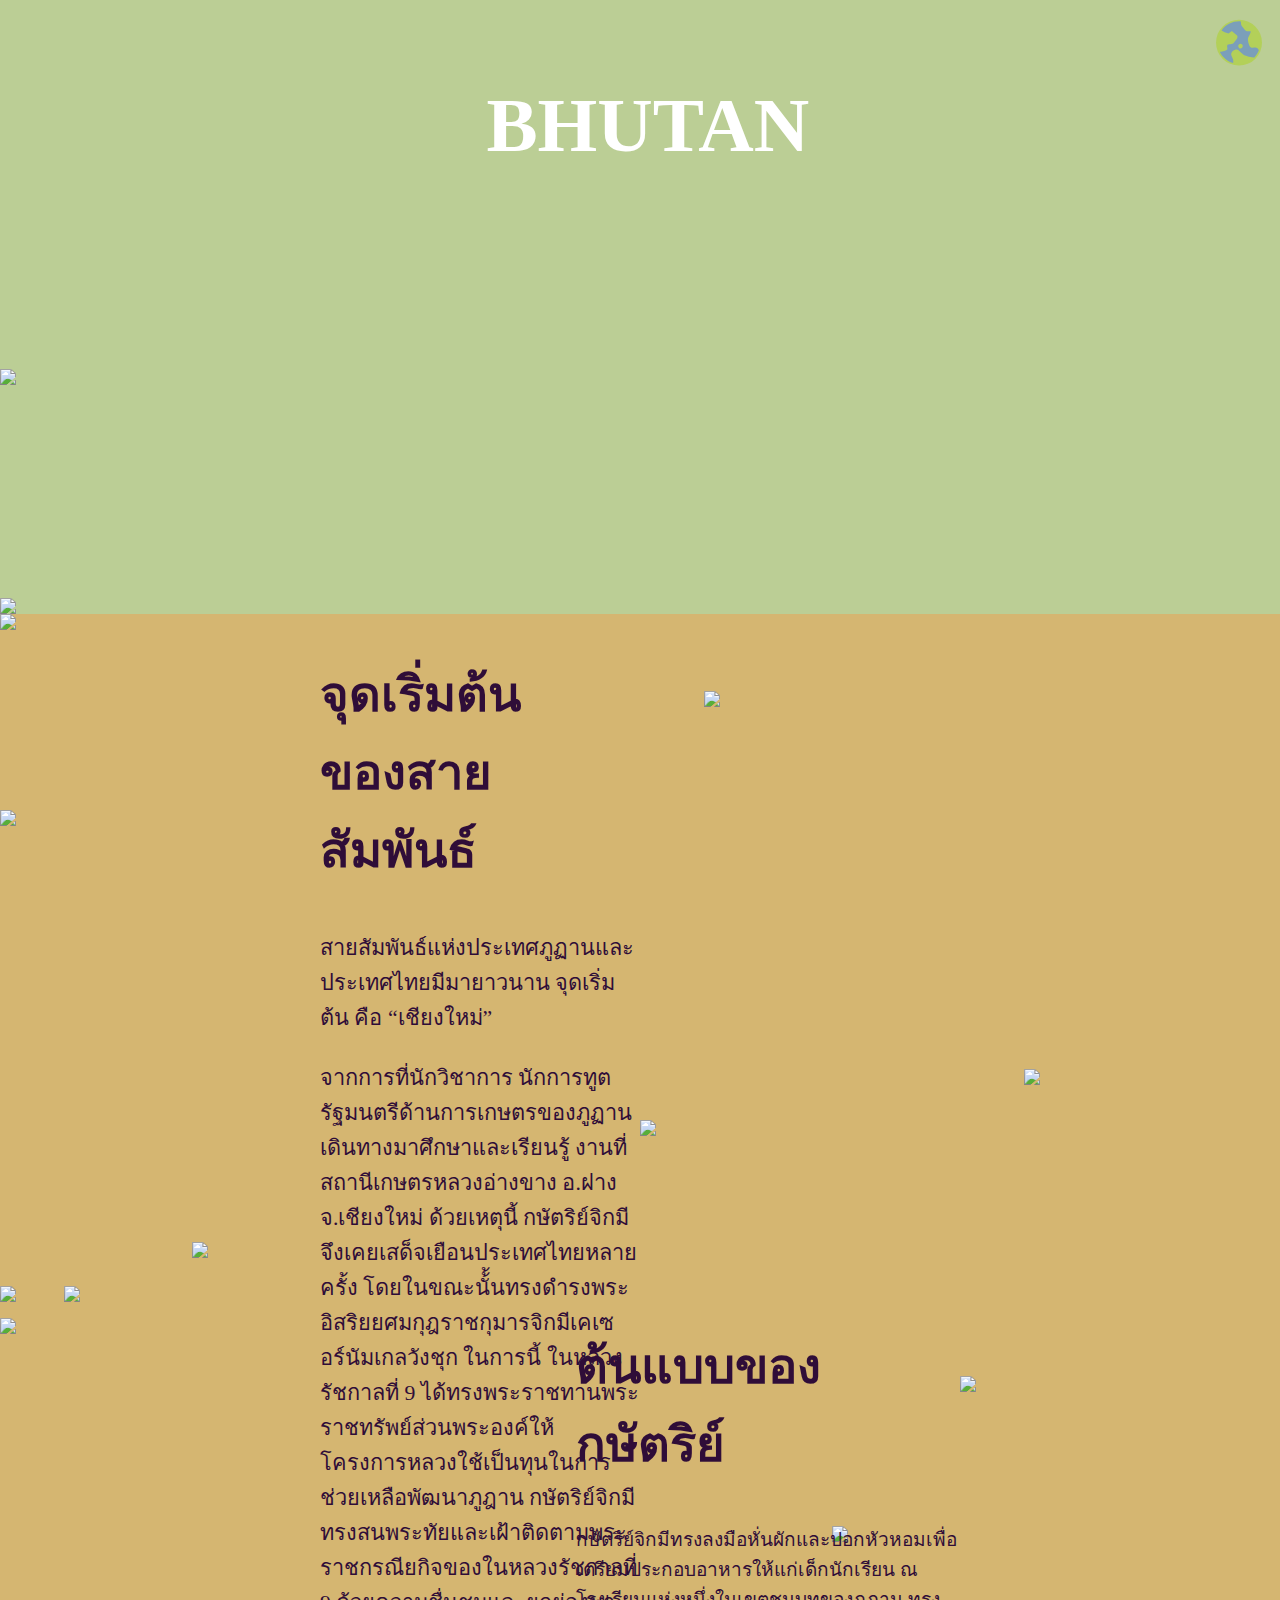
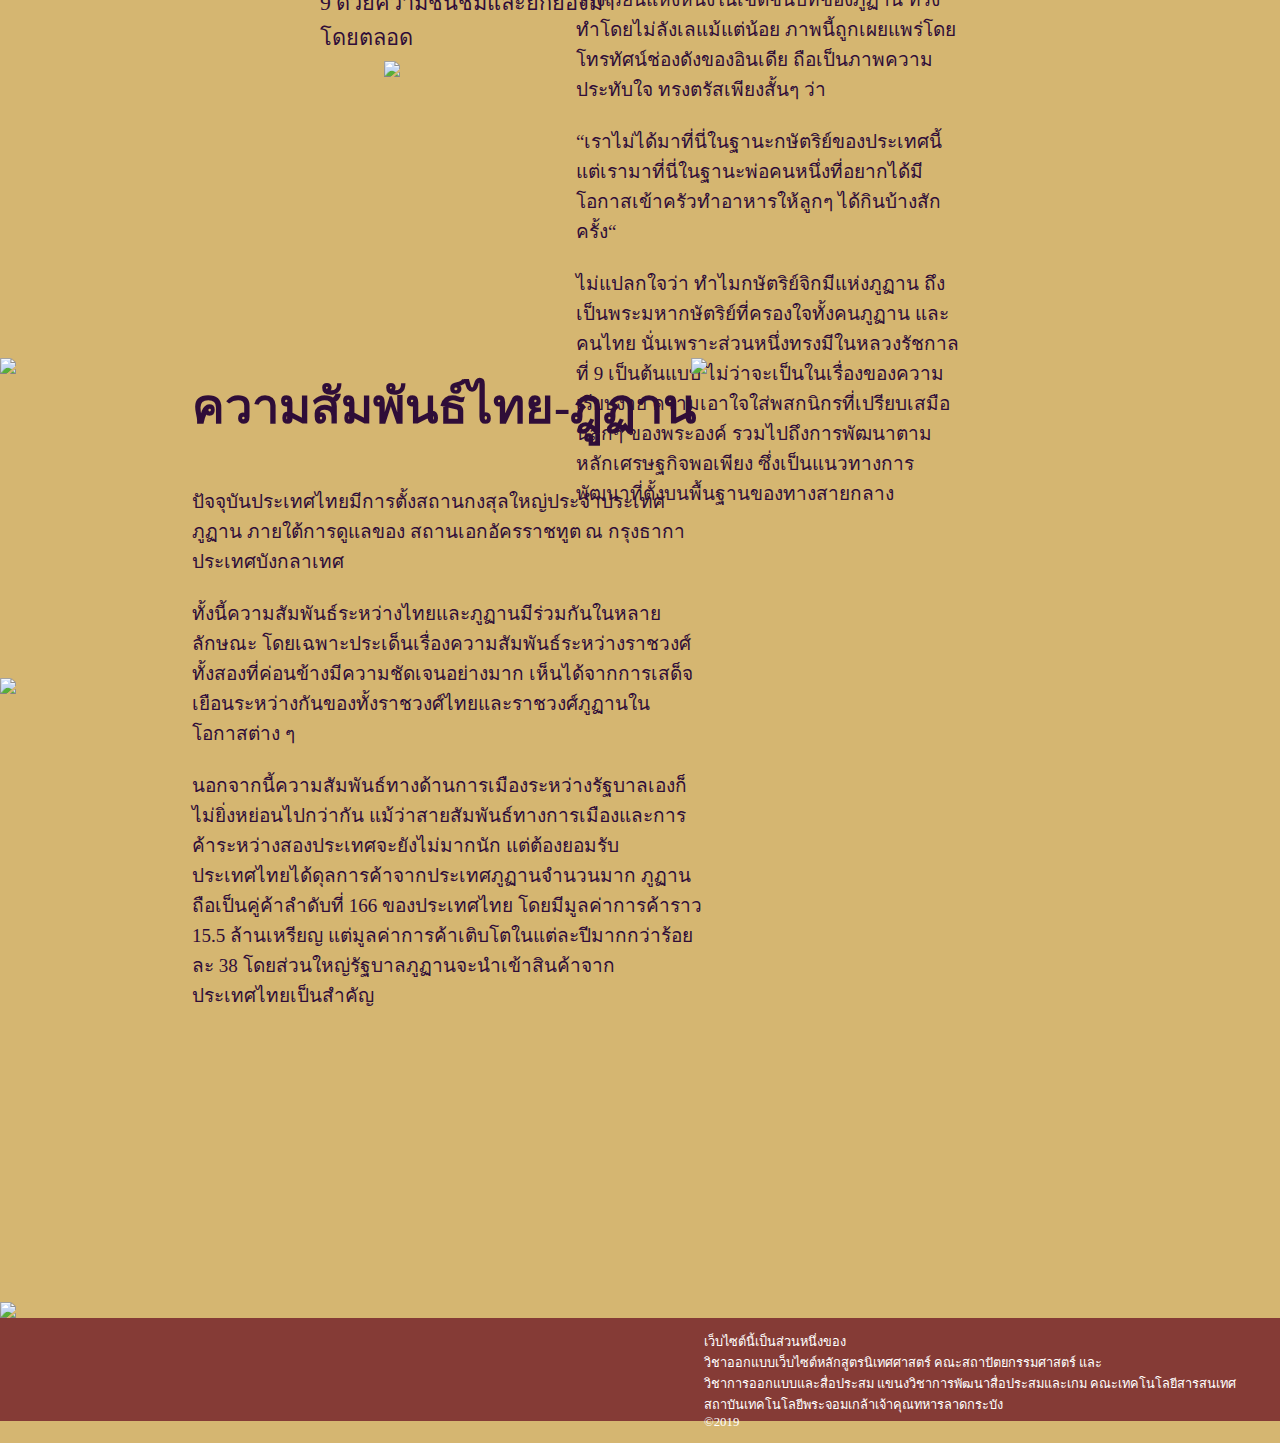
==== bhutan.html @ 6cb756bc "foot" ====
<!DOCTYPE html>
<html lang="en">
<head>
    <meta charset="UTF-8">
    <meta name="viewport" content="width=device-320px, initial-scale=1.0">
    <meta http-equiv="X-UA-Compatible" content="ie=edge">
    <link rel="stylesheet" href="bhutan.css">
    <link rel="stylesheet" media="screen and (max-width: 1024px)" href="mobilebhutan.css">
    <link href="https://fonts.googleapis.com/css?family=Prompt&display=swap" rel="stylesheet">
    <title>Bhutan</title>
</head>
<body>
        <div id="homepage">
                <a href="index.html#six"><img src="picture/page-japan/world.svg"></a>
        </div>

        <div id="toppage">
                <h1>BHUTAN</h1>
            <img src="picture/page-bhutan/background.svg" class="bgtop">
            <img src="picture/page-bhutan/ภูฏาน-02.svg" class="cloudtop">
            <img src="picture/page-bhutan/น้ำขยับ.svg" class="water">
        </div>

        <div id="info1">
            <img src="picture/page-bhutan/เมฆบน.svg" class="cloudfarm">
            <img src="picture/page-bhutan/เกษตรขั้นบันได.svg" class="bgfarm">
            <img src="picture/page-bhutan/รถ tractor.svg" id="tractor">
            <img src="picture/page-bhutan/ป้ายสถานีเกษตร.svg" class="station">
            <img src="picture/page-bhutan/รูป shakehand.svg" class="info1img">
            <div class="topic1">
                <h2>จุดเริ่มต้น<br>
                    ของสายสัมพันธ์</h2>
        
                <p>สายสัมพันธ์แห่งประเทศภูฏานและประเทศไทยมีมายาวนาน จุดเริ่มต้น คือ “เชียงใหม่” 
                    <br>
                    <br>
                    จากการที่นักวิชาการ นักการทูต รัฐมนตรีด้านการเกษตรของภูฏานเดินทางมาศึกษาและเรียนรู้ งานที่สถานีเกษตรหลวงอ่างขาง อ.ฝาง จ.เชียงใหม่ ด้วยเหตุนี้ กษัตริย์จิกมีจึงเคยเสด็จเยือนประเทศไทยหลายครั้ง โดยในขณะนั้้นทรงดำรงพระอิสริยยศมกุฎราชกุมารจิกมีเคเซอร์นัมเกลวังชุก
ในการนี้ ในหลวงรัชกาลที่ 9 ได้ทรงพระราชทานพระราชทรัพย์ส่วนพระองค์ให้โครงการหลวงใช้เป็นทุนในการช่วยเหลือพัฒนาภูฎาน กษัตริย์จิกมีทรงสนพระทัยและเฝ้าติดตามพระราชกรณียกิจของในหลวงรัชกาลที่ 9 ด้วยความชื่นชมและยกย่องมาโดยตลอด
                    </p>
            </div>
        </div>

        <div id="info2">
            <img src="picture/page-bhutan/เมฆกลาง.svg" class="cloudmid">
            <img src="picture/page-bhutan/โรงเรียน.svg" class="school">
            <img src="picture/page-bhutan/วัด.svg" class="temple">
            <img src="picture/page-bhutan/ต้นไม้.svg" class="tree">
            <img src="picture/page-bhutan/กระทะ.svg" id="katra">
            <img src="picture/page-bhutan/ทีวี.svg" class="tv">
            <img src="picture/page-bhutan/ภูเขา.svg" class="mountain">
            <img src="picture/page-bhutan/พระอาทิตย์.svg" class="sun">
            <img src="picture/page-bhutan/ภูเขา2.svg" class="mountain2">
            <div class="topic2">
                <h2>ต้นแบบของกษัตริย์</h2>

                <p>กษัตริย์จิกมีทรงลงมือหั่นผักและปอกหัวหอมเพื่อเตรียมประกอบอาหารให้แก่เด็กนักเรียน ณ โรงเรียนแห่งหนึ่งในเขตชนบทของภูฏาน ทรงทำโดยไม่ลังเลแม้แต่น้อย ภาพนี้ถูกเผยแพร่โดย โทรทัศน์ช่องดังของอินเดีย ถือเป็นภาพความประทับใจ ทรงตรัสเพียงสั้นๆ ว่า
                    <br>
                    <br>
                    “เราไม่ได้มาที่นี่ในฐานะกษัตริย์ของประเทศนี้ แต่เรามาที่นี่ในฐานะพ่อคนหนึ่งที่อยากได้มีโอกาสเข้าครัวทำอาหารให้ลูกๆ ได้กินบ้างสักครั้ง“
                    <br>
                    <br>
                    ไม่แปลกใจว่า ทำไมกษัตริย์จิกมีแห่งภูฏาน ถึงเป็นพระมหากษัตริย์ที่ครองใจทั้งคนภูฏาน และคนไทย นั่นเพราะส่วนหนึ่งทรงมีในหลวงรัชกาลที่ 9 เป็นต้นแบบ ไม่ว่าจะเป็นในเรื่องของความเรียบง่าย ความเอาใจใส่พสกนิกรที่เปรียบเสมือนลูกๆ ของพระองค์ รวมไปถึงการพัฒนาตามหลักเศรษฐกิจพอเพียง ซึ่งเป็นแนวทางการพัฒนาที่ตั้งบนพื้นฐานของทางสายกลาง
                    </p>

            </div>
        </div>
        
        <div id="info3">
            <img src="picture/page-bhutan/เมฆกลาง.svg" class="cloudfoot">
            <img src="picture/page-bhutan/แผนที่โลก.svg" id="theworld">
            <img src="picture/page-bhutan/ธงสี.svg" class="flagcolor">
            <div class="topic3">
                <h2>ความสัมพันธ์ไทย-ฎูฏาน</h2>

                <p>ปัจจุบันประเทศไทยมีการตั้งสถานกงสุลใหญ่ประจำประเทศภูฏาน ภายใต้การดูแลของ
                    สถานเอกอัครราชทูต ณ กรุงธากา ประเทศบังกลาเทศ
                    <br>
                    <br>
                    ทั้งนี้ความสัมพันธ์ระหว่างไทยและภูฏานมีร่วมกันในหลายลักษณะ โดยเฉพาะประเด็นเรื่องความสัมพันธ์ระหว่างราชวงศ์ทั้งสองที่ค่อนข้างมีความชัดเจนอย่างมาก เห็นได้จากการเสด็จเยือนระหว่างกันของทั้งราชวงศ์ไทยและราชวงศ์ภูฏานในโอกาสต่าง ๆ 
                    <br>
                    <br>
                    นอกจากนี้ความสัมพันธ์ทางด้านการเมืองระหว่างรัฐบาลเองก็ไม่ยิ่งหย่อนไปกว่ากัน แม้ว่าสายสัมพันธ์ทางการเมืองและการค้าระหว่างสองประเทศจะยังไม่มากนัก แต่ต้องยอมรับประเทศไทยได้ดุลการค้าจากประเทศภูฏานจำนวนมาก ภูฏานถือเป็นคู่ค้าลำดับที่ 166 ของประเทศไทย โดยมีมูลค่าการค้าราว 15.5 ล้านเหรียญ แต่มูลค่าการค้าเติบโตในแต่ละปีมากกว่าร้อยละ 38 โดยส่วนใหญ่รัฐบาลภูฏานจะนำเข้าสินค้าจากประเทศไทยเป็นสำคัญ
                    </p>
                    
        </div>
        </div>
        
        <div id="footer">
            <img src="picture/page-bhutan/footer.svg" class="bgfoot">
        </div>
        <div class="copyright">
            <div class="copytext">
                <p>เว็บไซต์นี้เป็นส่วนหนึ่งของ<br>วิชาออกแบบเว็บไซต์หลักสูตรนิเทศศาสตร์ คณะสถาปัตยกรรมศาสตร์ และ <br>วิชาการออกแบบและสื่อประสม แขนงวิชาการพัฒนาสื่อประสมและเกม คณะเทคโนโลยีสารสนเทศ สถาบันเทคโนโลยีพระจอมเกล้าเจ้าคุณทหารลาดกระบัง<br>©2019
                    </p>    
            </div>
        </div>

        <script>
                function rotatehomepage() {
                    let r = window.pageYOffset;
                    homepage.style.transform = `rotate(${r}deg)`;
                } window.addEventListener("scroll", rotatehomepage);

                function runcar() {
                    let r = window.pageYOffset;
                    console.log(r);
                    tractor.style.left = `${(r/18)}%`;
                    if(r > 1500){
                        tractor.style.display = `none`;
                    }
                } window.addEventListener("scroll", runcar);

                function talewrotate() {
                    let r = window.pageYOffset;
                    console.log(r);
                    if (r > 1000) { 
			 		katra.classList.add('talew')
			 	}
			else {	 
			 		katra.classList.remove('close')
                }
                 } window.addEventListener("scroll", talewrotate);


            
        </script>
</body>
</html>
---- bhutan.css ----
@import url('https://fonts.googleapis.com/css?family=Prompt&display=swap');
@font-face{
    font-family: "DBHelvethaica";
    src: url("font/DBHelvethaicaMonX.ttf")
  }
  @font-face{
    font-family: "Chonburi";
    src: url("font/Chonburi-Regular.ttf")
  }
  @font-face{
    font-family: "THSarabunNew";
    src: url("font/THSarabunNew.ttf")
  }
body{
    margin: 0;
    background-color: rgb(213, 182, 113); 
}

/* homebutton */

#homepage {
    width: 50px;
    height: 50px;
    position: fixed;
    right: 1em;
    top: 2%;
    z-index: 1000;
  }

/* top */
#toppage{
    width: 100%;
    height: 48vw;
    max-width: 100%;
    margin: 0 auto;
    position: relative;
    background-color: rgba(187,206,149,1);
}

.bgtop{
    position: absolute;
    width: 100%;
    bottom: 0%;
    z-index: 99;
}

h1{
    position: absolute;
    color: white;
    left: 38%;
    top: 5%;
    font-size: 6vw;
    z-index: 101;
}

@-webkit-keyframes cloundtop {
    0% { left: 5%;}
    50%{ left : 15%;}
    100%{ left: 5%;}
}

.cloudtop{
    position: absolute;
    width: 80%;
    z-index: 100;
    left: 5%;
    top: -20%;
    -webkit-animation:linear infinite alternate;
    -webkit-animation-name: cloundtop;
    -webkit-animation-duration: 15s;
}


@-webkit-keyframes water {
    0% { left: 0%;}
    50%{ left : -2%;}
    100%{ left: 0%;}
}

.water{
    position: absolute;
    width: 100%;
    z-index: 99;
    top: 60%;
    -webkit-animation:linear infinite alternate;
    -webkit-animation-name: water;
    -webkit-animation-duration: 5s;
}


/* info1 */

#info1{
    position: relative;
    width: 100%;
    height: 50vw;
    max-width: 100%;
    margin: 0 auto;
}

.topic1 {
    position: absolute;
    z-index: 100;
    width: 25vw;
    height: 20vw;
    right: 50vw;
    font-size: 1.7em;
    color: #2f0d38;;
  }
.topic1 h2{
    font-family: "Chonburi";
    font-size: 1.8em;
}
.topic1 h4{
    margin-left: 10%;
    font-family: "THSarabunNew";
}
.topic1 p{
    font-size: 0.8em;
    font-family: "THSarabunNew";
}

.info1img{
    position: absolute;
    width: 45%;
    left: 55%;
    top: 12%;
    z-index: 100;
}

.station{
    position: absolute;
    width: 20%;
    z-index: 97;
    top: 71%;
    left: 80%;
}

#tractor{
    position: absolute;
    width: 20%;
    z-index: 97;
    top: 79%;
    left: 50%;
}

@-webkit-keyframes cloundfarm {
    0% { left: 0%;}
    50%{ left : 10%;}
    100%{ left: 0%;}
}
.cloudfarm{
    position: absolute;
    width: 90%;
    z-index: 95;
    top: 0%;
    -webkit-animation:linear infinite alternate;
    -webkit-animation-name: cloundfarm;
    -webkit-animation-duration: 20s;
}

.bgfarm{
    position: absolute;
    width: 100%;
    top: 30.5%;
    z-index: 102;
}
/* info2 */
#info2{
    position: relative;
    width: 100%;
    height: 50vw;
    max-width: 100%;
    margin: 0 auto;
}
.info2img{
    position: absolute;
    width: 40%;
    top: 3%;
    z-index: 100;
}
.topic2 {
    position: absolute;
    z-index: 100;
    width: 30vw;
    height: 20vw;
    right: 25vw;
    font-size: 1.7em;
    color: #2f0d38;;
    top: 5%;
  }
.topic2 h2{
    font-family: "Chonburi";
    font-size: 1.8em;
}
.topic2 h4{
    margin-left: 10%;
    font-family: "THSarabunNew";
}
.topic2 p{
    font-size: 0.7em;
    font-family: "THSarabunNew";
}

@-webkit-keyframes cloundmid {
    0% { left: 0%;}
    50%{ left : 10%;}
    100%{ left: 0%;}
}

.cloudmid{
    position: absolute;
    width: 80%;
    z-index: 97;
    top: 10%;
    left: 0%;
    -webkit-animation:linear infinite alternate;
    -webkit-animation-name: cloundmid;
    -webkit-animation-duration: 20s;
}

.school{
    position: absolute;
    width: 40%;
    z-index: 99;
    top: 45%;
    left: -3%;
}
.temple{
    position: absolute;
    width: 35%;
    z-index: 99;
    top: 42.5%;
    left: 65%;
}
.tree{
    position: absolute;
    width: 40%;
    z-index: 99;
    top: 63.5%;
    left: 30%;
}
#katra{
    position: absolute;
    width: 15%;
    z-index: 99;
    top: 5%;
    left: 5%;
}

@-webkit-keyframes talew {
    0% { margin-top: 0%;}
    50%{ margin-top : 2%;}
    100%{ margin-top: 0%;}
}
.talew{
    -webkit-animation:linear infinite alternate;
    -webkit-animation-name: talew;
    -webkit-animation-duration: 1s;
}
.tv{
    position: absolute;
    width: 30%;
    z-index: 99;
    top: -2%;
    left: 15%;
}
.sun{
    position: absolute;
    width: 25%;
    z-index: 95;
    top: 19%;
    left: 75%;
}
.mountain{
    position: absolute;
    width: 100%;
    z-index: 98;
    top: 5%;
}
.mountain2{
    position: absolute;
    width: 100%;
    z-index: 96;
    top: 5%;
}

/* info3 */

#info3{
    position: relative;
    width: 100%;
    height: 50vw;
    max-width: 100%;
    margin: 0 auto;
}

.topic3 {
    position: absolute;
    z-index: 100;
    width: 40vw;
    height: 40vw;
    right: 25vw;
    font-size: 1.7em;
    color: #2f0d38;
    top: 5%;
    left: 15%;
  }
.topic3 h2{
    font-family: "Chonburi";
    font-size: 1.8em;

}

.topic3 p{
    font-size: 0.7em;
    font-family: "THSarabunNew";
    
}
#theworld{
    position: absolute;
    width: 45%;
    left: 54%;
    top: 10%;
    z-index: 100;
    transition: transform 0.8s;
}

.flagcolor{
    position: absolute;
    width: 100%;
    z-index: 99;
    top: 60%;
}
.cloudfoot{
    position: absolute;
    width: 80%;
    z-index: 97;
    top: 10%;
    left: 0%;
    -webkit-animation:linear infinite alternate;
    -webkit-animation-name: cloundmid;
    -webkit-animation-duration: 20s;
}
/* footer */
#footer{
    position: relative;
    width: 100%;
    height: 30vw;
    max-width: 100%;
    margin: 0 auto;
}
.bgfoot{
    position: absolute;
    width: 100%;
    bottom: 0%;
    z-index: 100;
}

.copyright{
    position: absolute;
    background-color: #853B36;
    width: 100%;
    height: 8vw;
    z-index: 100;
}
.copytext {
    position: absolute;
    z-index: 100;
    width: 42vw;
    font-size: 1vw;
    color: #ffffff;
    left: 55vw;
    font-family: "THSarabunNew";
  }
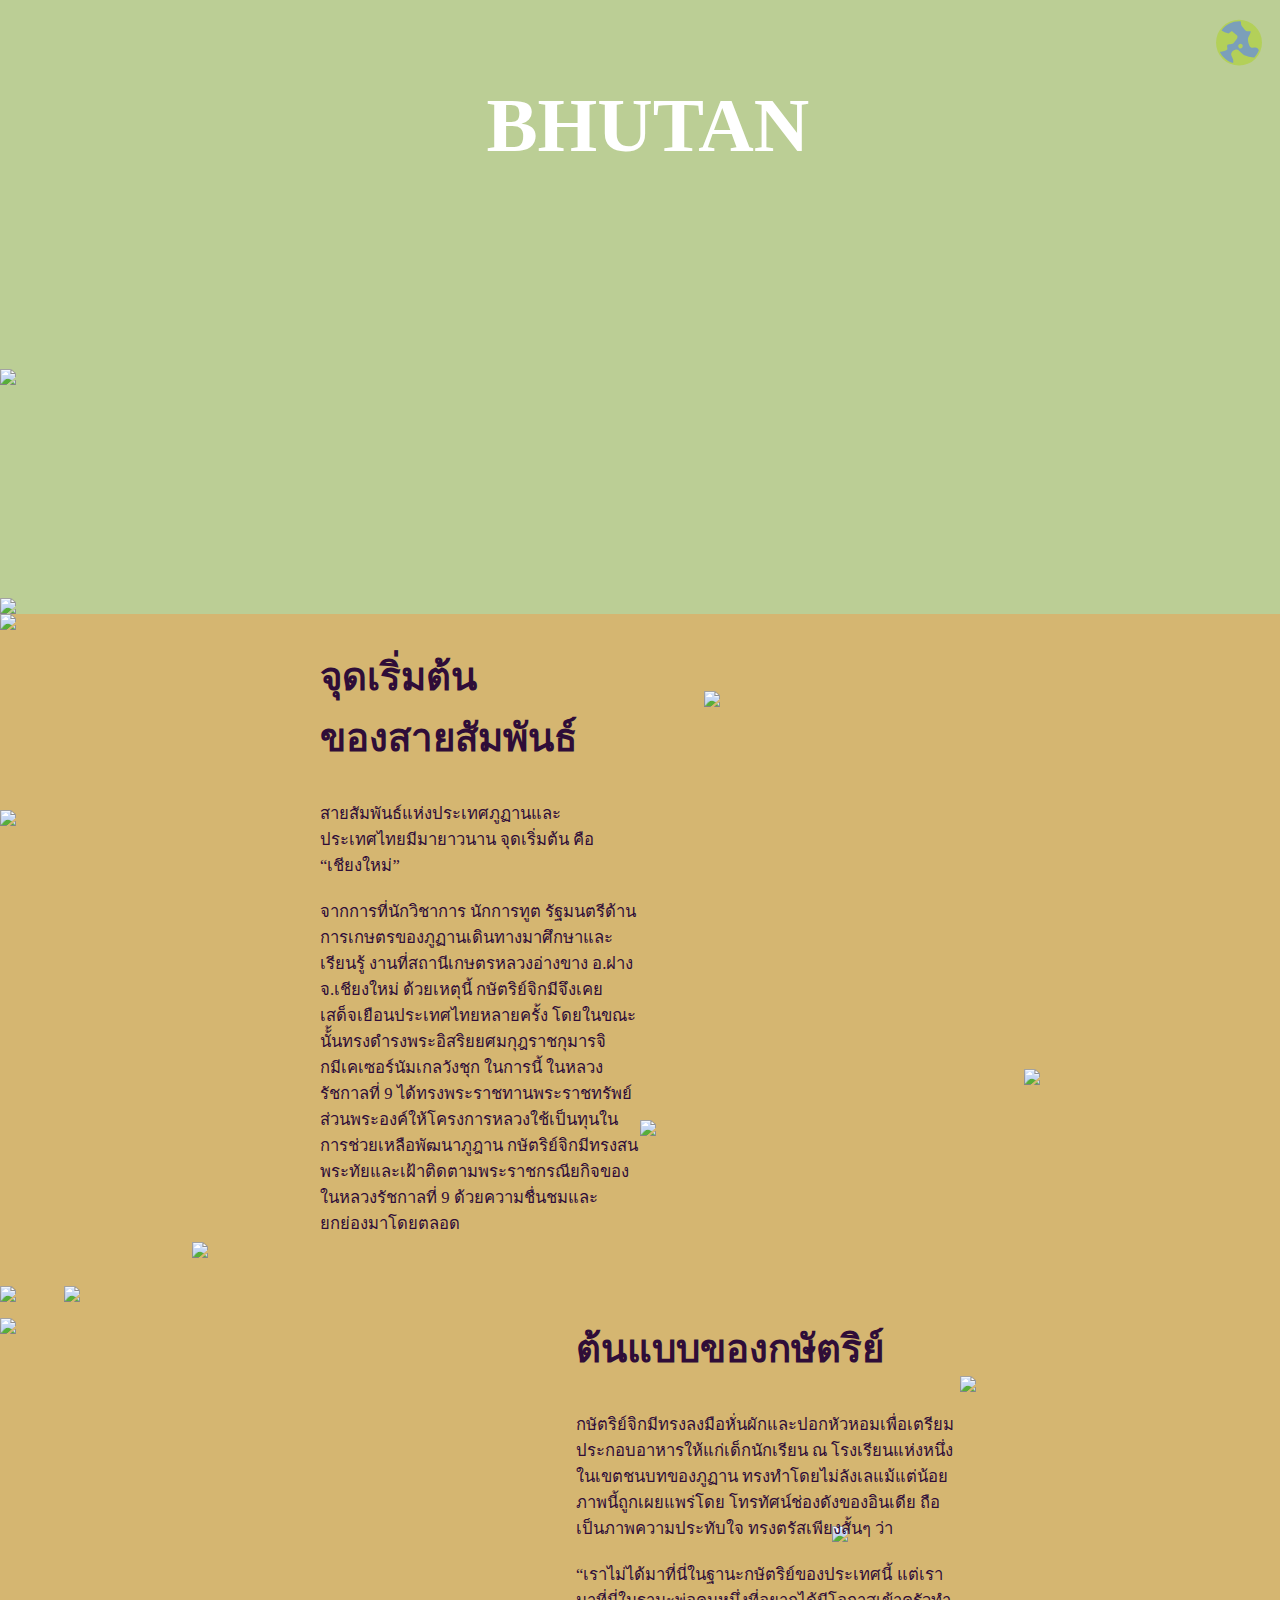
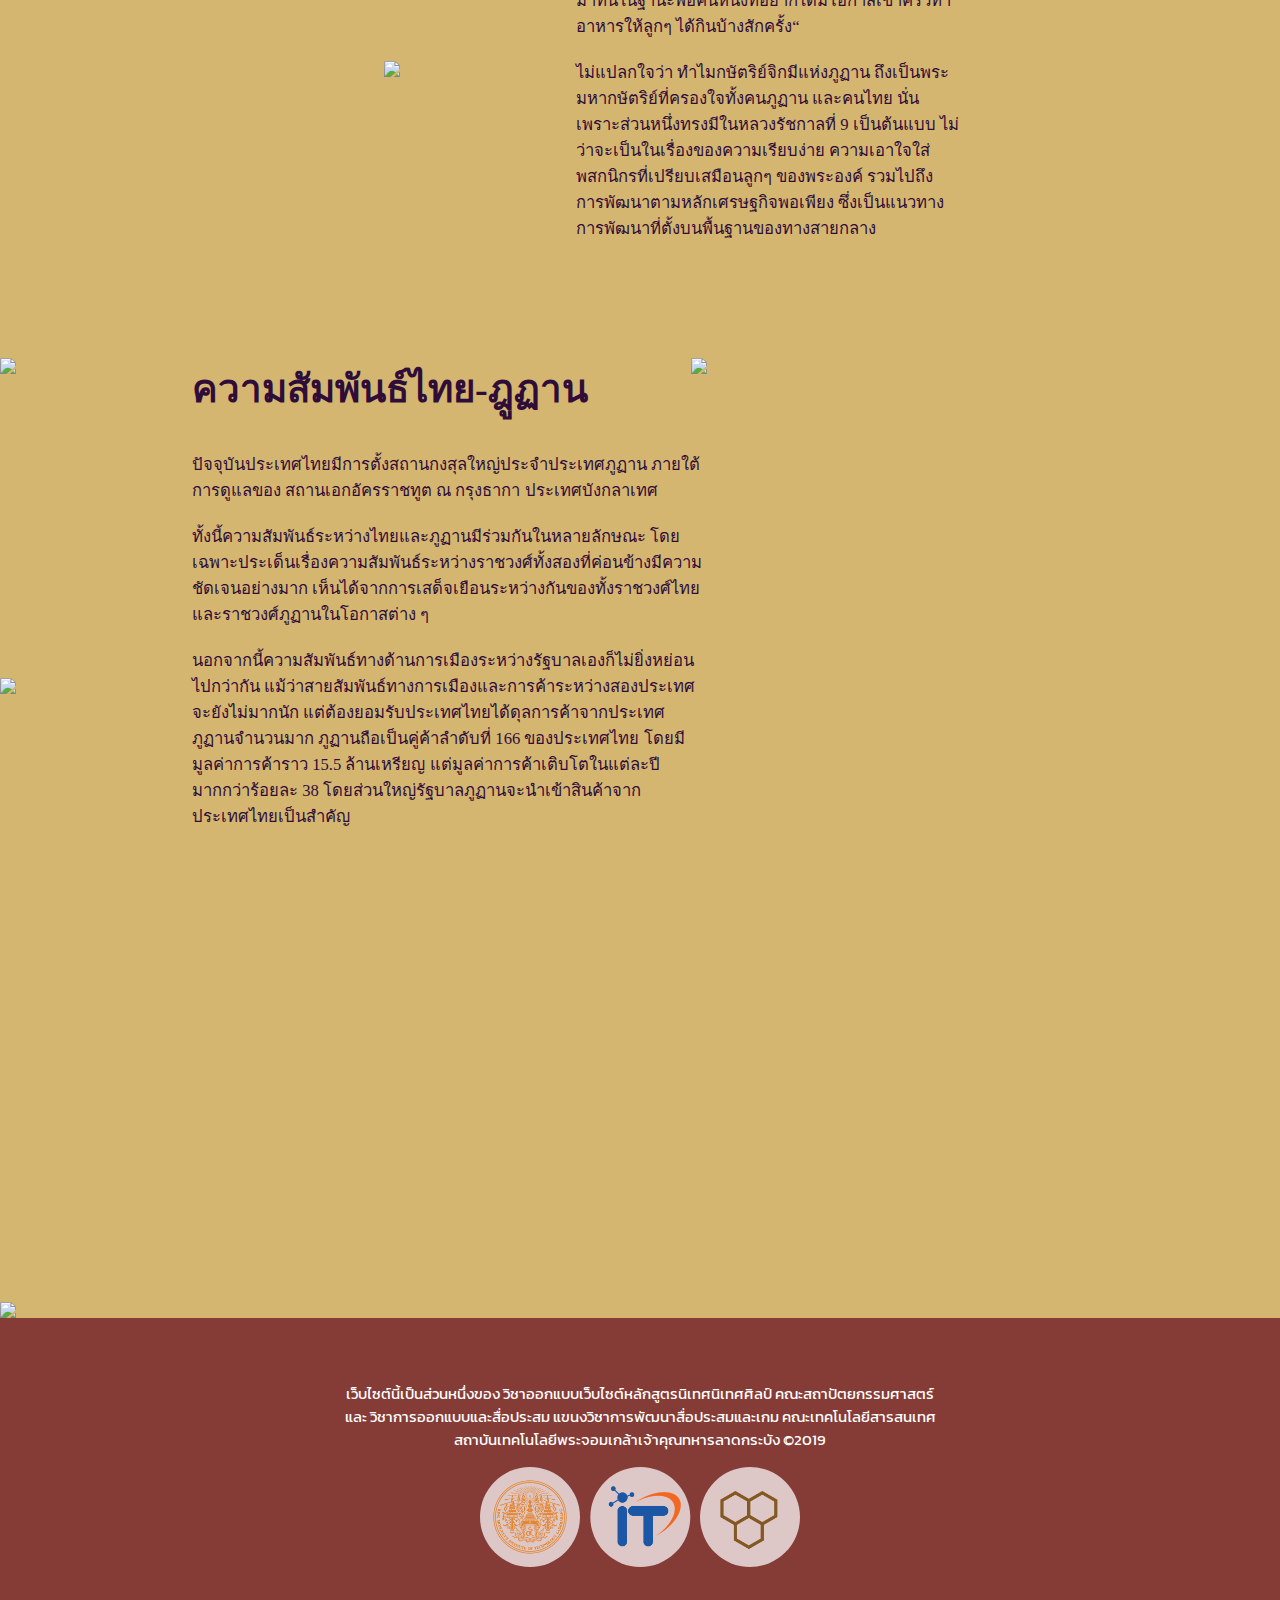
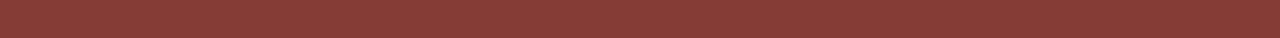
==== commit cc2a9cb0: "ีup" ====
--- a/bhutan.html
+++ b/bhutan.html
@@ -7,7 +7,8 @@
     <link rel="stylesheet" href="bhutan.css">
     <link rel="stylesheet" media="screen and (max-width: 1024px)" href="mobilebhutan.css">
     <link href="https://fonts.googleapis.com/css?family=Prompt&display=swap" rel="stylesheet">
-    <title>Bhutan</title>
+    <title>KING'S DIPLOMACY</title>
+    <link rel="icon" type="image/png" href="picture/icon.png">
 </head>
 <body>
         <div id="homepage">
@@ -88,12 +89,18 @@
         <div id="footer">
             <img src="picture/page-bhutan/footer.svg" class="bgfoot">
         </div>
-        <div class="copyright">
-            <div class="copytext">
-                <p>เว็บไซต์นี้เป็นส่วนหนึ่งของ<br>วิชาออกแบบเว็บไซต์หลักสูตรนิเทศศาสตร์ คณะสถาปัตยกรรมศาสตร์ และ <br>วิชาการออกแบบและสื่อประสม แขนงวิชาการพัฒนาสื่อประสมและเกม คณะเทคโนโลยีสารสนเทศ สถาบันเทคโนโลยีพระจอมเกล้าเจ้าคุณทหารลาดกระบัง<br>©2019
-                    </p>    
+        <center>
+            <div class="copyright">
+                <div class="copytext">
+
+                    <p>เว็บไซต์นี้เป็นส่วนหนึ่งของ วิชาออกแบบเว็บไซต์หลักสูตรนิเทศนิเทศศิลป์ คณะสถาปัตยกรรมศาสตร์<br>
+                        และ วิชาการออกแบบและสื่อประสม แขนงวิชาการพัฒนาสื่อประสมและเกม คณะเทคโนโลยีสารสนเทศ<br>
+                        สถาบันเทคโนโลยีพระจอมเกล้าเจ้าคุณทหารลาดกระบัง ©2019<br>
+                    </p>
+                    <div class="logo-footer"><img src="picture/LOGO.svg"></div>
+                </div>
             </div>
-        </div>
+        </center>
 
         <script>
                 function rotatehomepage() {
--- a/bhutan.css
+++ b/bhutan.css
@@ -1,376 +1,406 @@
-@import url('https://fonts.googleapis.com/css?family=Prompt&display=swap');
-@font-face{
-    font-family: "DBHelvethaica";
-    src: url("font/DBHelvethaicaMonX.ttf")
-  }
-  @font-face{
-    font-family: "Chonburi";
-    src: url("font/Chonburi-Regular.ttf")
-  }
-  @font-face{
-    font-family: "THSarabunNew";
-    src: url("font/THSarabunNew.ttf")
-  }
-body{
-    margin: 0;
-    background-color: rgb(213, 182, 113); 
+@import url("https://fonts.googleapis.com/css?family=Prompt&display=swap");
+@import url('https://fonts.googleapis.com/css?family=Kanit&display=swap');
+
+@font-face {
+  font-family: "DBHelvethaica";
+  src: url("font/DBHelvethaicaMonX.ttf");
+}
+@font-face {
+  font-family: "Chonburi";
+  src: url("font/Chonburi-Regular.ttf");
+}
+@font-face {
+  font-family: "THSarabunNew";
+  src: url("font/THSarabunNew.ttf");
+}
+body {
+  margin: 0;
+  background-color: rgb(213, 182, 113);
 }
 
 /* homebutton */
 
 #homepage {
-    width: 50px;
-    height: 50px;
-    position: fixed;
-    right: 1em;
-    top: 2%;
-    z-index: 1000;
-  }
+  width: 50px;
+  height: 50px;
+  position: fixed;
+  right: 1em;
+  top: 2%;
+  z-index: 1000;
+}
 
 /* top */
-#toppage{
-    width: 100%;
-    height: 48vw;
-    max-width: 100%;
-    margin: 0 auto;
-    position: relative;
-    background-color: rgba(187,206,149,1);
-}
-
-.bgtop{
-    position: absolute;
-    width: 100%;
-    bottom: 0%;
-    z-index: 99;
-}
-
-h1{
-    position: absolute;
-    color: white;
-    left: 38%;
-    top: 5%;
-    font-size: 6vw;
-    z-index: 101;
+#toppage {
+  width: 100%;
+  height: 48vw;
+  max-width: 100%;
+  margin: 0 auto;
+  position: relative;
+  background-color: rgba(187, 206, 149, 1);
+}
+
+.bgtop {
+  position: absolute;
+  width: 100%;
+  bottom: 0%;
+  z-index: 99;
+}
+
+h1 {
+  position: absolute;
+  color: white;
+  left: 38%;
+  top: 5%;
+  font-size: 6vw;
+  z-index: 101;
 }
 
 @-webkit-keyframes cloundtop {
-    0% { left: 5%;}
-    50%{ left : 15%;}
-    100%{ left: 5%;}
-}
-
-.cloudtop{
-    position: absolute;
-    width: 80%;
-    z-index: 100;
+  0% {
     left: 5%;
-    top: -20%;
-    -webkit-animation:linear infinite alternate;
-    -webkit-animation-name: cloundtop;
-    -webkit-animation-duration: 15s;
-}
-
+  }
+  50% {
+    left: 15%;
+  }
+  100% {
+    left: 5%;
+  }
+}
+
+.cloudtop {
+  position: absolute;
+  width: 80%;
+  z-index: 100;
+  left: 5%;
+  top: -20%;
+  -webkit-animation: linear infinite alternate;
+  -webkit-animation-name: cloundtop;
+  -webkit-animation-duration: 15s;
+}
 
 @-webkit-keyframes water {
-    0% { left: 0%;}
-    50%{ left : -2%;}
-    100%{ left: 0%;}
-}
-
-.water{
-    position: absolute;
-    width: 100%;
-    z-index: 99;
-    top: 60%;
-    -webkit-animation:linear infinite alternate;
-    -webkit-animation-name: water;
-    -webkit-animation-duration: 5s;
-}
-
+  0% {
+    left: 0%;
+  }
+  50% {
+    left: -2%;
+  }
+  100% {
+    left: 0%;
+  }
+}
+
+.water {
+  position: absolute;
+  width: 100%;
+  z-index: 99;
+  top: 60%;
+  -webkit-animation: linear infinite alternate;
+  -webkit-animation-name: water;
+  -webkit-animation-duration: 5s;
+}
 
 /* info1 */
 
-#info1{
-    position: relative;
-    width: 100%;
-    height: 50vw;
-    max-width: 100%;
-    margin: 0 auto;
+#info1 {
+  position: relative;
+  width: 100%;
+  height: 50vw;
+  max-width: 100%;
+  margin: 0 auto;
 }
 
 .topic1 {
-    position: absolute;
-    z-index: 100;
-    width: 25vw;
-    height: 20vw;
-    right: 50vw;
-    font-size: 1.7em;
-    color: #2f0d38;;
-  }
-.topic1 h2{
-    font-family: "Chonburi";
-    font-size: 1.8em;
-}
-.topic1 h4{
-    margin-left: 10%;
-    font-family: "THSarabunNew";
-}
-.topic1 p{
-    font-size: 0.8em;
-    font-family: "THSarabunNew";
-}
-
-.info1img{
-    position: absolute;
-    width: 45%;
-    left: 55%;
-    top: 12%;
-    z-index: 100;
-}
-
-.station{
-    position: absolute;
-    width: 20%;
-    z-index: 97;
-    top: 71%;
-    left: 80%;
-}
-
-#tractor{
-    position: absolute;
-    width: 20%;
-    z-index: 97;
-    top: 79%;
-    left: 50%;
+  position: absolute;
+  z-index: 100;
+  width: 25vw;
+  height: 20vw;
+  right: 50vw;
+  font-size: 1.7em;
+  color: #2f0d38;
+}
+.topic1 h2 {
+  font-family: "Chonburi";
+  font-size: 3vw;
+}
+.topic1 h4 {
+  margin-left: 10%;
+  font-family: "THSarabunNew";
+}
+.topic1 p {
+  font-size: 1.3vw;
+  font-family: "THSarabunNew";
+}
+
+.info1img {
+  position: absolute;
+  width: 45%;
+  left: 55%;
+  top: 12%;
+  z-index: 100;
+}
+
+.station {
+  position: absolute;
+  width: 20%;
+  z-index: 97;
+  top: 71%;
+  left: 80%;
+}
+
+#tractor {
+  position: absolute;
+  width: 20%;
+  z-index: 97;
+  top: 79%;
+  left: 50%;
 }
 
 @-webkit-keyframes cloundfarm {
-    0% { left: 0%;}
-    50%{ left : 10%;}
-    100%{ left: 0%;}
-}
-.cloudfarm{
-    position: absolute;
-    width: 90%;
-    z-index: 95;
-    top: 0%;
-    -webkit-animation:linear infinite alternate;
-    -webkit-animation-name: cloundfarm;
-    -webkit-animation-duration: 20s;
-}
-
-.bgfarm{
-    position: absolute;
-    width: 100%;
-    top: 30.5%;
-    z-index: 102;
+  0% {
+    left: 0%;
+  }
+  50% {
+    left: 10%;
+  }
+  100% {
+    left: 0%;
+  }
+}
+.cloudfarm {
+  position: absolute;
+  width: 90%;
+  z-index: 95;
+  top: 0%;
+  -webkit-animation: linear infinite alternate;
+  -webkit-animation-name: cloundfarm;
+  -webkit-animation-duration: 20s;
+}
+
+.bgfarm {
+  position: absolute;
+  width: 100%;
+  top: 30.5%;
+  z-index: 102;
 }
 /* info2 */
-#info2{
-    position: relative;
-    width: 100%;
-    height: 50vw;
-    max-width: 100%;
-    margin: 0 auto;
-}
-.info2img{
-    position: absolute;
-    width: 40%;
-    top: 3%;
-    z-index: 100;
+#info2 {
+  position: relative;
+  width: 100%;
+  height: 50vw;
+  max-width: 100%;
+  margin: 0 auto;
+}
+.info2img {
+  position: absolute;
+  width: 40%;
+  top: 3%;
+  z-index: 100;
 }
 .topic2 {
-    position: absolute;
-    z-index: 100;
-    width: 30vw;
-    height: 20vw;
-    right: 25vw;
-    font-size: 1.7em;
-    color: #2f0d38;;
-    top: 5%;
-  }
-.topic2 h2{
-    font-family: "Chonburi";
-    font-size: 1.8em;
-}
-.topic2 h4{
-    margin-left: 10%;
-    font-family: "THSarabunNew";
-}
-.topic2 p{
-    font-size: 0.7em;
-    font-family: "THSarabunNew";
+  position: absolute;
+  z-index: 100;
+  width: 30vw;
+  height: 20vw;
+  right: 25vw;
+  font-size: 1.7em;
+  color: #2f0d38;
+  top: 5%;
+}
+.topic2 h2 {
+  font-family: "Chonburi";
+  font-size: 3vw;
+}
+.topic2 h4 {
+  margin-left: 10%;
+  font-family: "THSarabunNew";
+}
+.topic2 p {
+  font-size: 1.3vw;
+  font-family: "THSarabunNew";
 }
 
 @-webkit-keyframes cloundmid {
-    0% { left: 0%;}
-    50%{ left : 10%;}
-    100%{ left: 0%;}
-}
-
-.cloudmid{
-    position: absolute;
-    width: 80%;
-    z-index: 97;
-    top: 10%;
-    left: 0%;
-    -webkit-animation:linear infinite alternate;
-    -webkit-animation-name: cloundmid;
-    -webkit-animation-duration: 20s;
-}
-
-.school{
-    position: absolute;
-    width: 40%;
-    z-index: 99;
-    top: 45%;
-    left: -3%;
-}
-.temple{
-    position: absolute;
-    width: 35%;
-    z-index: 99;
-    top: 42.5%;
-    left: 65%;
-}
-.tree{
-    position: absolute;
-    width: 40%;
-    z-index: 99;
-    top: 63.5%;
-    left: 30%;
-}
-#katra{
-    position: absolute;
-    width: 15%;
-    z-index: 99;
-    top: 5%;
-    left: 5%;
+  0% {
+    left: 0%;
+  }
+  50% {
+    left: 10%;
+  }
+  100% {
+    left: 0%;
+  }
+}
+
+.cloudmid {
+  position: absolute;
+  width: 80%;
+  z-index: 97;
+  top: 10%;
+  left: 0%;
+  -webkit-animation: linear infinite alternate;
+  -webkit-animation-name: cloundmid;
+  -webkit-animation-duration: 20s;
+}
+
+.school {
+  position: absolute;
+  width: 40%;
+  z-index: 99;
+  top: 45%;
+  left: -3%;
+}
+.temple {
+  position: absolute;
+  width: 35%;
+  z-index: 99;
+  top: 42.5%;
+  left: 65%;
+}
+.tree {
+  position: absolute;
+  width: 40%;
+  z-index: 99;
+  top: 63.5%;
+  left: 30%;
+}
+#katra {
+  position: absolute;
+  width: 15%;
+  z-index: 99;
+  top: 5%;
+  left: 5%;
 }
 
 @-webkit-keyframes talew {
-    0% { margin-top: 0%;}
-    50%{ margin-top : 2%;}
-    100%{ margin-top: 0%;}
-}
-.talew{
-    -webkit-animation:linear infinite alternate;
-    -webkit-animation-name: talew;
-    -webkit-animation-duration: 1s;
-}
-.tv{
-    position: absolute;
-    width: 30%;
-    z-index: 99;
-    top: -2%;
-    left: 15%;
-}
-.sun{
-    position: absolute;
-    width: 25%;
-    z-index: 95;
-    top: 19%;
-    left: 75%;
-}
-.mountain{
-    position: absolute;
-    width: 100%;
-    z-index: 98;
-    top: 5%;
-}
-.mountain2{
-    position: absolute;
-    width: 100%;
-    z-index: 96;
-    top: 5%;
+  0% {
+    margin-top: 0%;
+  }
+  50% {
+    margin-top: 2%;
+  }
+  100% {
+    margin-top: 0%;
+  }
+}
+.talew {
+  -webkit-animation: linear infinite alternate;
+  -webkit-animation-name: talew;
+  -webkit-animation-duration: 1s;
+}
+.tv {
+  position: absolute;
+  width: 30%;
+  z-index: 99;
+  top: -2%;
+  left: 15%;
+}
+.sun {
+  position: absolute;
+  width: 25%;
+  z-index: 95;
+  top: 19%;
+  left: 75%;
+}
+.mountain {
+  position: absolute;
+  width: 100%;
+  z-index: 98;
+  top: 5%;
+}
+.mountain2 {
+  position: absolute;
+  width: 100%;
+  z-index: 96;
+  top: 5%;
 }
 
 /* info3 */
 
-#info3{
-    position: relative;
-    width: 100%;
-    height: 50vw;
-    max-width: 100%;
-    margin: 0 auto;
+#info3 {
+  position: relative;
+  width: 100%;
+  height: 50vw;
+  max-width: 100%;
+  margin: 0 auto;
 }
 
 .topic3 {
-    position: absolute;
-    z-index: 100;
-    width: 40vw;
-    height: 40vw;
-    right: 25vw;
-    font-size: 1.7em;
-    color: #2f0d38;
-    top: 5%;
-    left: 15%;
-  }
-.topic3 h2{
-    font-family: "Chonburi";
-    font-size: 1.8em;
-
-}
-
-.topic3 p{
-    font-size: 0.7em;
-    font-family: "THSarabunNew";
-    
-}
-#theworld{
-    position: absolute;
-    width: 45%;
-    left: 54%;
-    top: 10%;
-    z-index: 100;
-    transition: transform 0.8s;
-}
-
-.flagcolor{
-    position: absolute;
-    width: 100%;
-    z-index: 99;
-    top: 60%;
-}
-.cloudfoot{
-    position: absolute;
-    width: 80%;
-    z-index: 97;
-    top: 10%;
-    left: 0%;
-    -webkit-animation:linear infinite alternate;
-    -webkit-animation-name: cloundmid;
-    -webkit-animation-duration: 20s;
+  position: absolute;
+  z-index: 100;
+  width: 40vw;
+  height: 40vw;
+  right: 25vw;
+  font-size: 1.7em;
+  color: #2f0d38;
+  top: 5%;
+  left: 15%;
+}
+.topic3 h2 {
+  font-family: "Chonburi";
+  font-size: 3vw;
+}
+
+.topic3 p {
+  font-size: 1.3vw;
+  font-family: "THSarabunNew";
+}
+#theworld {
+  position: absolute;
+  width: 45%;
+  left: 54%;
+  top: 10%;
+  z-index: 100;
+  transition: transform 0.8s;
+}
+
+.flagcolor {
+  position: absolute;
+  width: 100%;
+  z-index: 99;
+  top: 60%;
+}
+.cloudfoot {
+  position: absolute;
+  width: 80%;
+  z-index: 97;
+  top: 10%;
+  left: 0%;
+  -webkit-animation: linear infinite alternate;
+  -webkit-animation-name: cloundmid;
+  -webkit-animation-duration: 20s;
 }
 /* footer */
-#footer{
-    position: relative;
-    width: 100%;
-    height: 30vw;
-    max-width: 100%;
-    margin: 0 auto;
-}
-.bgfoot{
-    position: absolute;
-    width: 100%;
-    bottom: 0%;
-    z-index: 100;
-}
-
-.copyright{
-    position: absolute;
-    background-color: #853B36;
-    width: 100%;
-    height: 8vw;
-    z-index: 100;
+#footer {
+  position: relative;
+  width: 100%;
+  height: 30vw;
+  max-width: 100%;
+  margin: 0 auto;
+}
+.bgfoot {
+  position: absolute;
+  width: 100%;
+  bottom: 0%;
+  z-index: 100;
+}
+
+.copyright {
+  position: absolute;
+  background-color: #853b36;
+  width: 100%;
+  height: 25vw;
+  z-index: 100;
 }
 .copytext {
-    position: absolute;
-    z-index: 100;
-    width: 42vw;
-    font-size: 1vw;
-    color: #ffffff;
-    left: 55vw;
-    font-family: "THSarabunNew";
-  }
-  +  z-index: 100;
+  width: 50vw;
+  font-size: 1.2vw;
+  margin-top: 5%;
+  text-align: center;
+  color: #ffffff;
+  font-family: "Kanit", sans-serif;
+}
+.logo-footer img {
+  width: 50%;
+}
